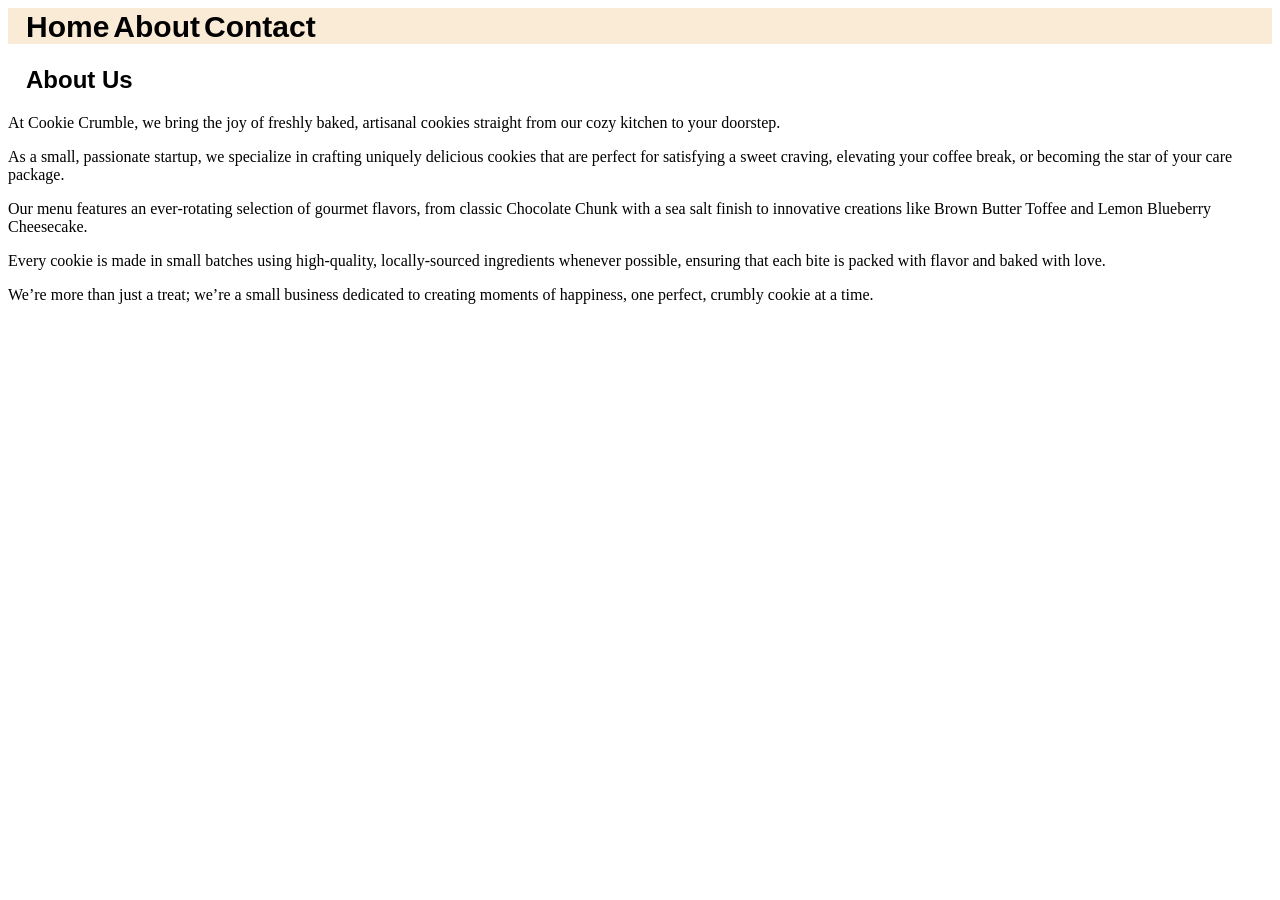
==== about-us.html @ 45064a2f "initial commit" ====
<!DOCTYPE html>
<html>
    <head>
        <link rel="stylesheet" href="style.css">
    </head>
    <body>
        <div id = "menu-bar">
            <a href="index.html">Home</a>
            <a href="about-us.html">About</a>
            <a href="contact-us.html">Contact</a>
        </div>
        <h2>About Us</h2>
        <p>At Cookie Crumble, we bring the joy of freshly baked, artisanal cookies straight from our cozy kitchen to your doorstep.</p>
        <p>As a small, passionate startup, we specialize in crafting uniquely delicious cookies that are perfect for satisfying a sweet craving, elevating your coffee break, or becoming the star of your care package.</p>
        <p>Our menu features an ever-rotating selection of gourmet flavors, from classic Chocolate Chunk with a sea salt finish to innovative creations like Brown Butter Toffee and Lemon Blueberry Cheesecake.</p>
        <p>Every cookie is made in small batches using high-quality, locally-sourced ingredients whenever possible, ensuring that each bite is packed with flavor and baked with love.</p>
        <p>We’re more than just a treat; we’re a small business dedicated to creating moments of happiness, one perfect, crumbly cookie at a time.</p>
    </body>
</html>
---- style.css ----
#menu-bar a{
    text-decoration: none;
    font-family: Arial, Helvetica, sans-serif;
    font-size: 30px;
    font-weight: 800;
    color:black
}

#menu-bar{
    background-color: antiquewhite;
    padding-left: 18px;
    padding-top: 2px;
}

#menu-bar a:hover{
    color:lightgray;
}

h2{
    font-family: Arial, Helvetica, sans-serif;
    padding-left: 18px;
    padding-top: 2px;
}

#item p{
    font-family: Arial, Helvetica, sans-serif;
}

#item th{
    font-weight: 800;
    background-color:antiquewhite;
    color: black;
}

#item table{
    font-family: Arial, Helvetica, sans-serif;
    border-collapse: collapse;
    border-width: 1px;
    border-style: solid;
    border-color: black;
}

#item img{
    padding-left: 18px;
}

#item p{
    padding-left: 18px;
}


h1{
    font-family: Arial, Helvetica, sans-serif;
    padding-left: 18px;
    padding-top: 2px;
}

#home-items img{
    padding-left: 18px;
}

#home-items p{
    padding-left: 18px;
    font-family: Arial, Helvetica, sans-serif;
}
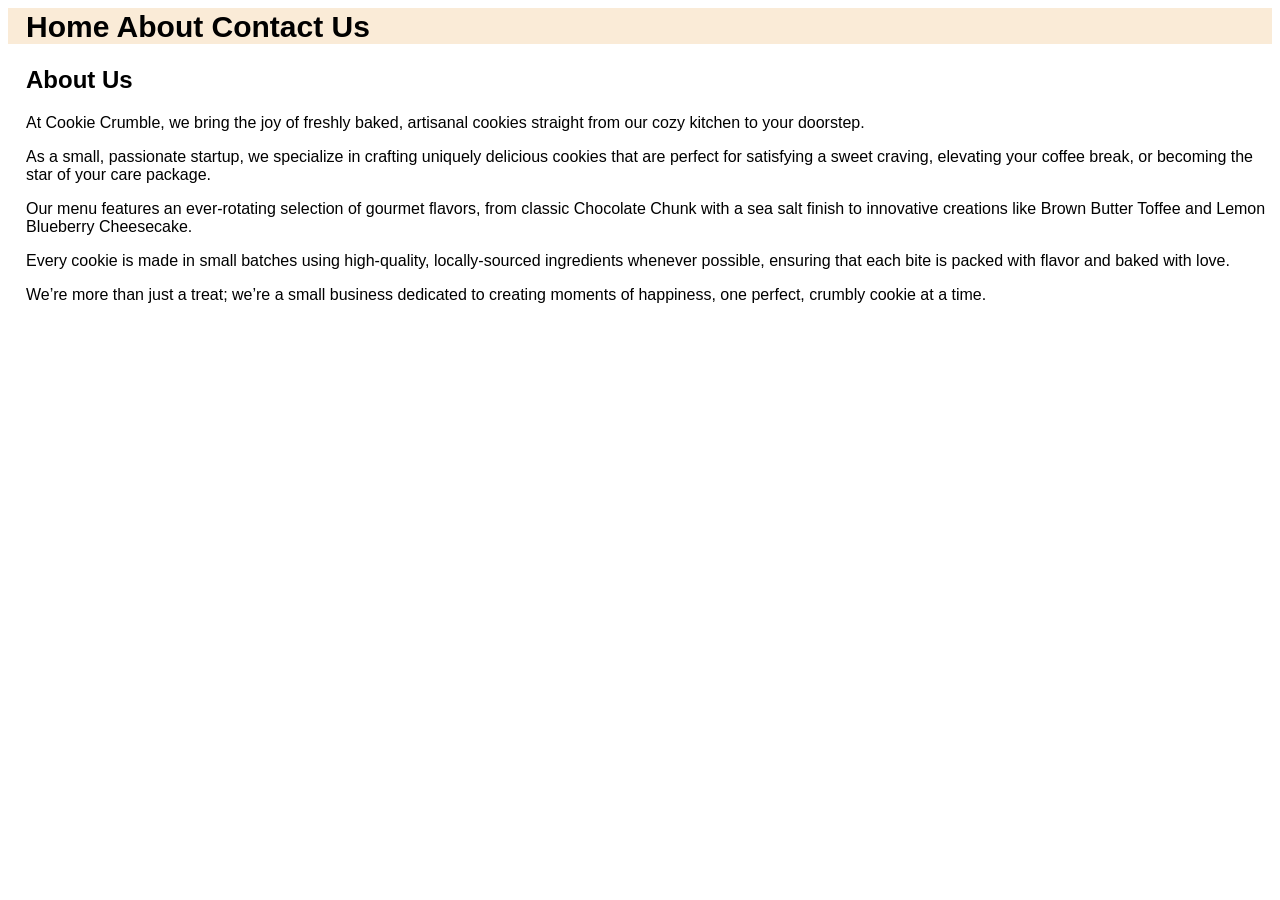
==== commit 67067e06: "update updated menu bar, adding of cinnamon page and change of hyperlink from the picture to the "le" ====
--- a/about-us.html
+++ b/about-us.html
@@ -5,10 +5,11 @@
     </head>
     <body>
         <div id = "menu-bar">
-            <a href="index.html">Home</a>
-            <a href="about-us.html">About</a>
-            <a href="contact-us.html">Contact</a>
+            <a href="index.html">Home </a>
+            <a href="about-us.html">About </a>
+            <a href="contact-us.html">Contact Us</a>
         </div>
+
         <h2>About Us</h2>
         <p>At Cookie Crumble, we bring the joy of freshly baked, artisanal cookies straight from our cozy kitchen to your doorstep.</p>
         <p>As a small, passionate startup, we specialize in crafting uniquely delicious cookies that are perfect for satisfying a sweet craving, elevating your coffee break, or becoming the star of your care package.</p>
--- a/style.css
+++ b/style.css
@@ -64,3 +64,26 @@
     font-family: Arial, Helvetica, sans-serif;
 }
 
+p{
+    padding-left: 18px;
+    font-family: Arial, Helvetica, sans-serif;
+}
+
+h4{
+    padding-left: 18px;
+    font-family: Arial, Helvetica, sans-serif;
+}
+
+label{
+    padding-left: 18px;
+    font-family: Arial, Helvetica, sans-serif;
+}
+
+#home-items a:hover{
+    color:lightskyblue
+}
+
+#home-items a{
+    text-decoration: none;
+    color:black
+}
